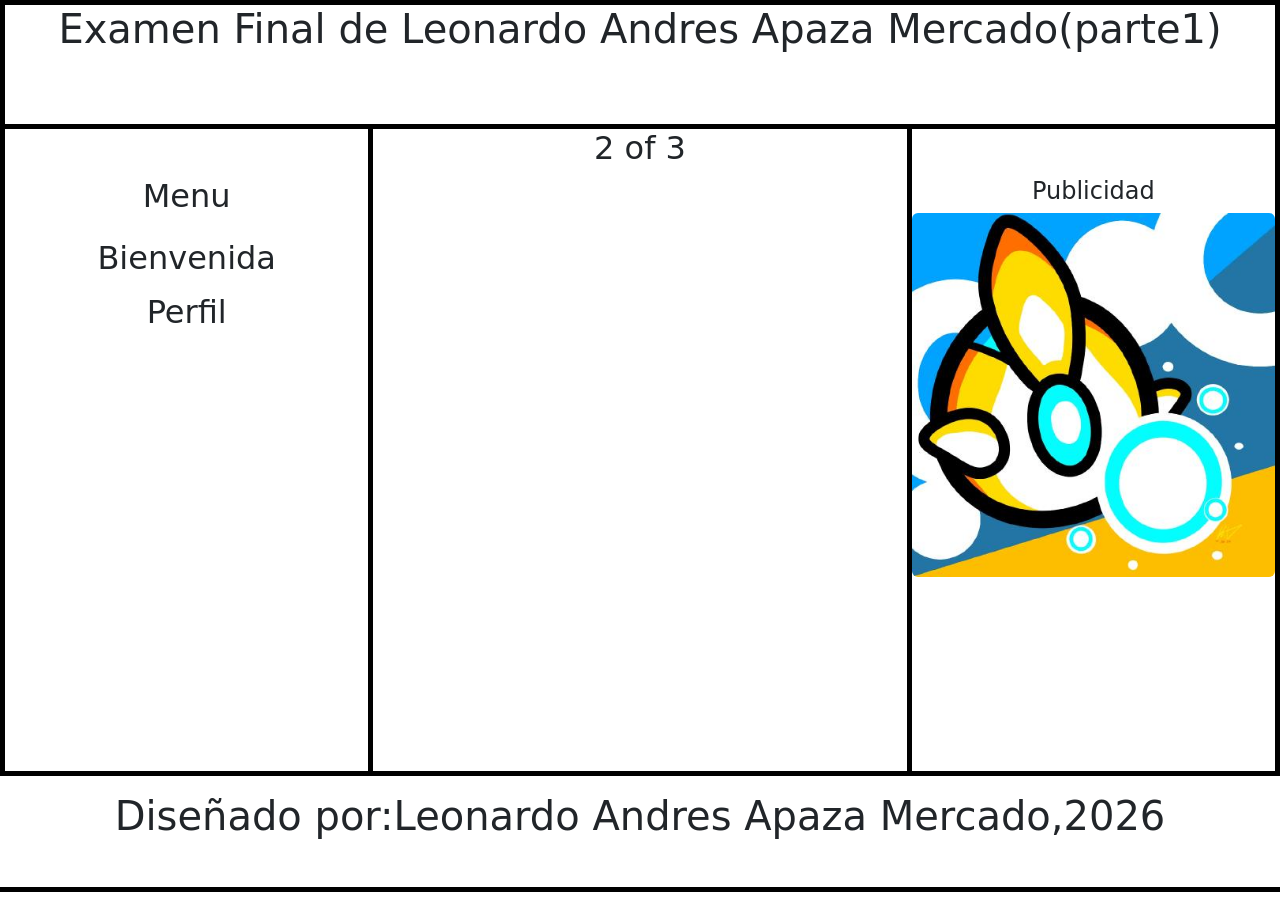
==== index.html @ b94a1b67 "Add files via upload" ====
<!DOCTYPE html>
<html lang="en">

<head>
    <meta charset="UTF-8">
    <meta name="viewport" content="width=device-width, initial-scale=1.0">
    <title>Document</title>
    <link href="https://cdn.jsdelivr.net/npm/bootstrap@5.3.8/dist/css/bootstrap.min.css" rel="stylesheet"
        integrity="sha384-sRIl4kxILFvY47J16cr9ZwB07vP4J8+LH7qKQnuqkuIAvNWLzeN8tE5YBujZqJLB" crossorigin="anonymous">
    <script src="https://cdn.jsdelivr.net/npm/bootstrap@5.3.8/dist/js/bootstrap.bundle.min.js"
        integrity="sha384-FKyoEForCGlyvwx9Hj09JcYn3nv7wiPVlz7YYwJrWVcXK/BmnVDxM+D2scQbITxI"
        crossorigin="anonymous"></script>
    <link rel="stylesheet" href="css/estilos.css">
</head>

<body>
    <div class="container-fluid text-center padre p-0 m-0">
        <div class="row p-0 m-0 b h1">
            <div class="col"><h1>Examen Final de Leonardo Andres Apaza Mercado(parte1)</h1></div>
        </div>
        <div class="container-fluid row p-0 m-0  h2">
            <div class="text-center col p-0 m-0  b1 container-fluid">
                <div class="mt-5"><a class="navbar-brand" href="#">Menu</a></div>
                <div class="navbar-nav mt-3 mb-3">
                    <a class="nav-link" href="#">Bienvenida</a>
                    <a class="nav-link" href="/pages/perfil.html">Perfil</a>
                  </div>
                
            </div>
            <div class="col-5 p-0 m-0">
                2 of 3
            </div>
            <div class="container-fluid col  p-0 m-0 b1">
                <div class="row mt-5">
                    <div class="text-center"><h4>Publicidad</h4></div>
                    <div class="text-center"><img class="img-fluid rounded" src="media/publi.enc" alt=""></div>    
                </div>
            </div>
        </div>
        <div class="row pt-3 pb-3 h3 b">
            <div class="col"><h1>Diseñado por:Leonardo Andres Apaza Mercado,2026</h1></div>
        </div>
    </div>
</body>

</html>
---- css/estilos.css ----
.b{
    border: 5px solid black;
}
.b1{
    border-left: 5px solid black;
    border-right: 5px solid black;
}
.padre{
    display: grid;
    grid-template-rows: 1fr  5fr  1fr;
    min-height: 100vh;
}
.h1{
    grid-row: 1/2;
}
.h2{
    grid-row: 2/3;
}
.h3{
    grid-row: 3/4;
}
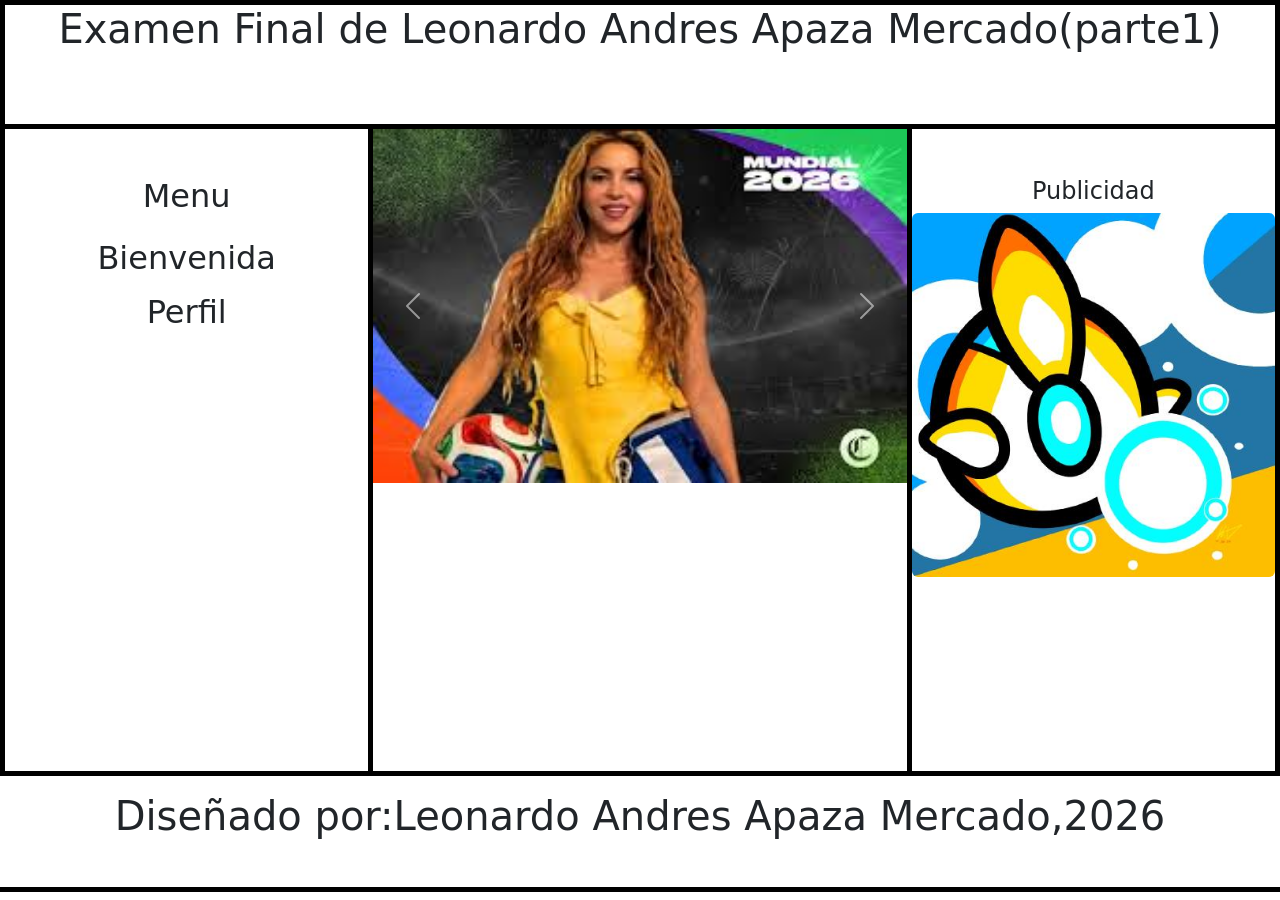
==== commit 4ca4099d: "Update index.html" ====
--- a/index.html
+++ b/index.html
@@ -27,8 +27,34 @@
                   </div>
                 
             </div>
-            <div class="col-5 p-0 m-0">
-                2 of 3
+            <div class="col-5 p-0 m-0 ca">
+                <div id="carouselExample" class="carousel slide">
+                    <div class="carousel-inner">
+                        <div class="carousel-item active">
+                          <img src="media/1.jpeg" class="d-block w-100" alt="...">
+                        </div>
+                        <div class="carousel-item">
+                          <img src="media/2.jpeg" class="d-block w-100" alt="...">
+                        </div>
+                        <div class="carousel-item">
+                          <img src="media/3.jpeg" class="d-block w-100" alt="...">
+                        </div>
+                        <div class="carousel-item">
+                          <img src="media/4.jpeg" class="d-block w-100" alt="...">
+                        </div>
+                        <div class="carousel-item">
+                          <img src="media/5.jpeg" class="d-block w-100" alt="...">
+                        </div>
+                      </div>
+                      <button class="carousel-control-prev" type="button" data-bs-target="#carouselExample" data-bs-slide="prev">
+                        <span class="carousel-control-prev-icon" aria-hidden="true"></span>
+                        <span class="visually-hidden">Previous</span>
+                      </button>
+                      <button class="carousel-control-next" type="button" data-bs-target="#carouselExample" data-bs-slide="next">
+                        <span class="carousel-control-next-icon" aria-hidden="true"></span>
+                        <span class="visually-hidden">Next</span>
+                      </button>
+                    </div>
             </div>
             <div class="container-fluid col  p-0 m-0 b1">
                 <div class="row mt-5">
@@ -43,4 +69,4 @@
     </div>
 </body>
 
-</html>+</html>
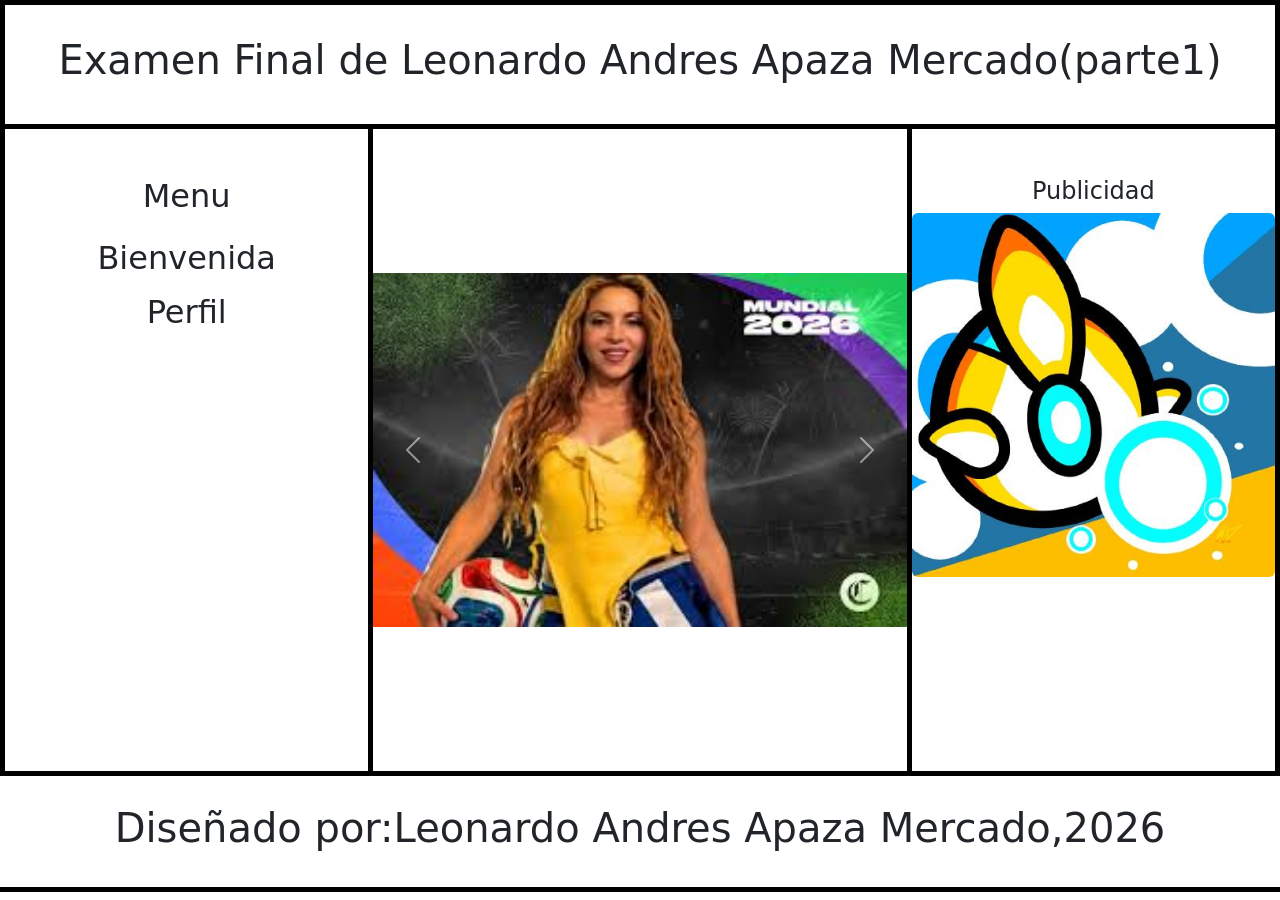
==== commit 000b7ec2: "Update index.html" ====
--- a/index.html
+++ b/index.html
@@ -23,7 +23,7 @@
                 <div class="mt-5"><a class="navbar-brand" href="#">Menu</a></div>
                 <div class="navbar-nav mt-3 mb-3">
                     <a class="nav-link" href="#">Bienvenida</a>
-                    <a class="nav-link" href="/pages/perfil.html">Perfil</a>
+                    <a class="nav-link" href="pages/perfil.html">Perfil</a>
                   </div>
                 
             </div>
--- a/css/estilos.css
+++ b/css/estilos.css
@@ -12,10 +12,46 @@
 }
 .h1{
     grid-row: 1/2;
+    align-items: center;
+    align-content: center;
+    justify-content: center;
+    justify-items: center;
 }
 .h2{
     grid-row: 2/3;
 }
 .h3{
+    align-items: center;
+    align-content: center;
+    justify-content: center;
+    justify-items: center;
     grid-row: 3/4;
-}+}
+.ca{
+    
+    align-items: center;
+    align-content: center;
+}
+.nombre{
+    
+    display: grid;
+    grid-template-columns: repeat(5,40px);
+    grid-template-rows: repeat(6,40px);
+    
+}
+.can{
+    align-items: center;
+    align-content: center;
+    justify-content: center;
+    justify-items: center;
+}
+.nh1{
+    background-color: yellow;
+    grid-column: 2/3;
+    grid-row: 2/5;
+}
+.nh2{
+    background-color: yellow;
+    grid-column: 2/5;
+    grid-row: 5/6;
+}
